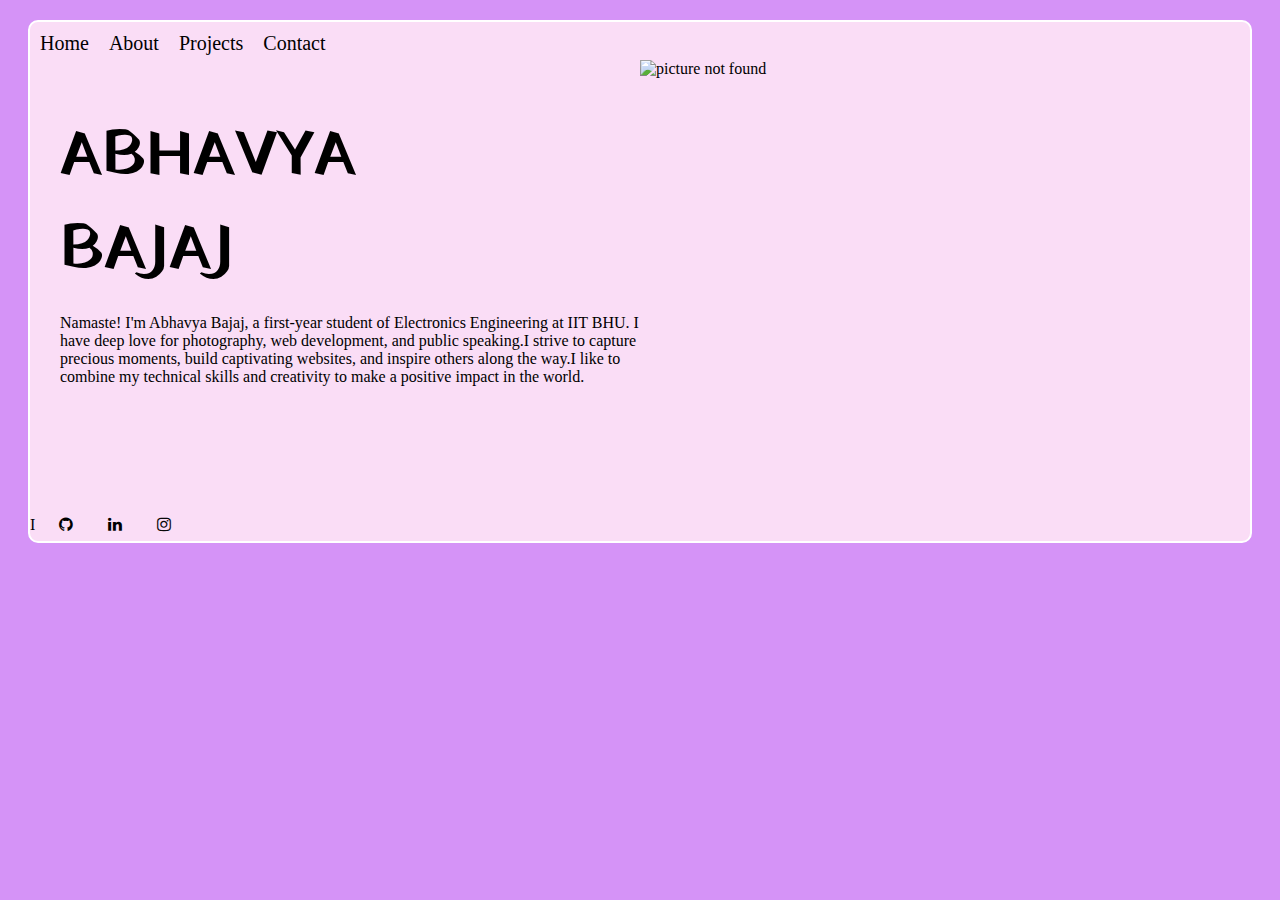
==== index.html @ d2f7bc81 "first website" ====
<!DOCTYPE html>
<html lang="en">
<head>
    <meta charset="UTF-8">
    <title>Portfolio</title>
    <link rel="stylesheet" href="index.css">
    <link rel="preconnect" href="https://fonts.googleapis.com">
<link rel="preconnect" href="https://fonts.gstatic.com" crossorigin>
<link href="https://fonts.googleapis.com/css2?family=Cookie&display=swap" rel="stylesheet">
<link rel="preconnect" href="https://fonts.googleapis.com">
<link rel="preconnect" href="https://fonts.gstatic.com" crossorigin>
<link href="https://fonts.googleapis.com/css2?family=Cookie&family=Yatra+One&display=swap" rel="stylesheet">
<link rel="stylesheet" href="https://cdnjs.cloudflare.com/ajax/libs/font-awesome/4.7.0/css/font-awesome.min.css">

<!-- Add font awesome icons -->
</head>
<body>
    <div id="showcase">
       <header>
           <nav class="navi">
                <ul class="ul">
                   <li>
                   <a href="index.html">Home</a>
                   </li>
                   <li>
                   <a href="#about">About</a>
                   </li>
                   <li>
                   <a href="#projects">Projects</a>
                   </li>
                   <li>
                   <a href="contact.html">Contact</a>
                   </li>
              </ul>
        </nav>
    </header>
    <div class="content">
        <img src="c:\Users\Lenovo\Downloads\WhatsApp Image 2023-06-14 at 20.11.29.jpeg" alt="picture not found">
         <p id="one">
         ABHAVYA <br> BAJAJ
         </p>
        <span>
         <p id="two">
            Namaste! I'm Abhavya Bajaj, a first-year student of Electronics Engineering at IIT BHU. I have deep love for photography, web development, and public speaking.I strive to capture precious moments, build captivating websites, and inspire others along the way.I like to combine my technical skills and creativity to make a positive impact in the world.
         </p> I
         </span>
            <a href="#" class="fa fa-github">
            </a>
         <a href="https://www.linkedin.com/in/abhavya-bajaj-119a27262" class="fa fa-linkedin">
            <link rel="stylesheet" href="">
         </a>
         <a href="https://instagram.com/abhavya.bajaj07?igshid=MzNlNGNkZWQ4Mg==" class="fa fa-instagram">
         </a>
         
    </div>   
 </div>
</body>
</html>
---- index.css ----
body
{
    background-color:#d593f7 ;
}
#showcase
{
    border:2px solid white;
    background-color:rgb(250, 221, 246);
    border-radius:10px;
    margin:20px;
}
a
{
    text-decoration:none;
    color:Black;
    font-family:cursive;
    font-size:20px;
}
ul
{
    display:inline;
    width:20px;
    height:2px;
}
li
{
    display:inline-block;
    float:left;
    padding:10px;
    text-decoration:none;
   
}
li:hover
{
   border:2px solid black;
   background-color:white ;
   text-align:center;
}
#showcase li
{
    border-top-left-radius:10px;
    border-bottom-right-radius: 10px;
}
#one
{
    text-align: left;
    padding-top:50px;
    padding-left:30px;
    font-family: 'Yatra One', cursive;
    font-size:4rem;
    margin-top:20px;
    margin-bottom: 0;
    background-color: rgb(250, 221, 246);
}
#two
{
    padding-left:30px;
    text-align:left;
    font-family: cursive ;
    font-size:1rem;
    margin-bottom:110px;
    margin-right:200px;
    background-color: rgb(250, 221, 246);
}
img
{
    width: 50%;
    height:500px;
    left: 0px;
    float:right;
    overflow: hidden;
    transition: transform .5s ease;
}
img:hover
{ 
   transform: scale(1.5);
}
.fa {
    padding: 20px;
    font-size: 50px;
    width: 50px;
    text-align: center;
    text-decoration: none;
  }
  
  /* Add a hover effect if you want */
  .fa:hover {
    opacity: 0.7;
  }
  
  /* Set a specific color for each brand */
  
  /* Facebook */
  .fa-github {
    height: 05px;
    width: 05px;
    color: rgb(0, 0, 0);
  }
  
  /* Twitter */
  .fa-linkedin {
    height: 05px;
    width: 05px;
    color: rgb(0, 0, 0);
  }
  .fa-instagram {
    height: 05px;
    width: 05px;
    color: rgb(8, 8, 8);
  }
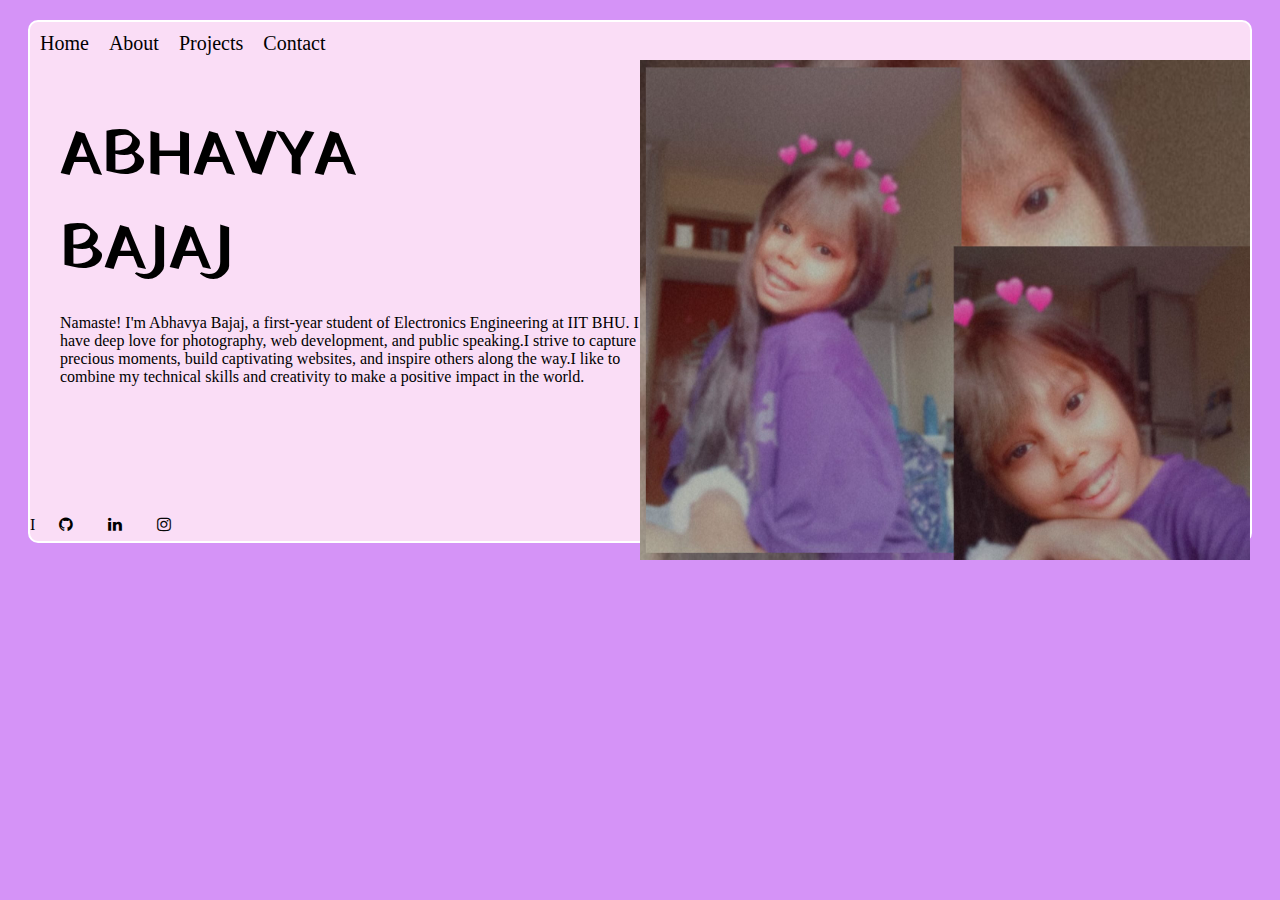
==== commit 96d5b65d: "first website" ====
--- a/index.html
+++ b/index.html
@@ -35,7 +35,7 @@
         </nav>
     </header>
     <div class="content">
-        <img src="c:\Users\Lenovo\Downloads\WhatsApp Image 2023-06-14 at 20.11.29.jpeg" alt="picture not found">
+        <img src="image/WhatsApp Image 2023-06-14 at 20.11.29.jpeg" alt=" picture not found">
          <p id="one">
          ABHAVYA <br> BAJAJ
          </p>
